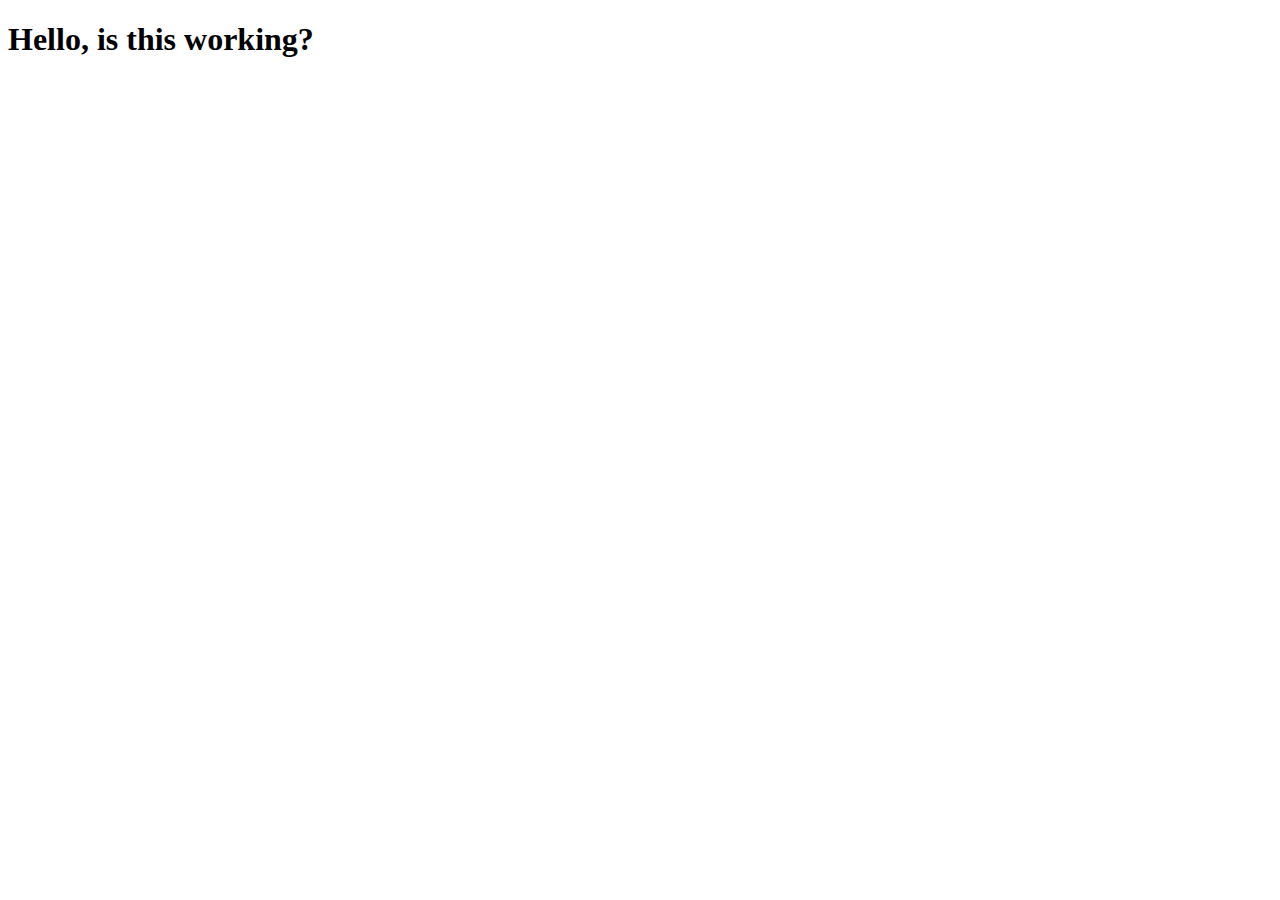
==== add-event.html @ 6bc34bf8 "Testing File" ====
<!DOCTYPE html>
<html lang="en">
<head>
    <meta charset="UTF-8">
    <meta http-equiv="X-UA-Compatible" content="IE=edge">
    <meta name="viewport" content="width=device-width, initial-scale=1.0">
    <title>Add Event Rough</title>
</head>
<body>
    <h1>Hello, is this working?</h1>
</body>
</html>
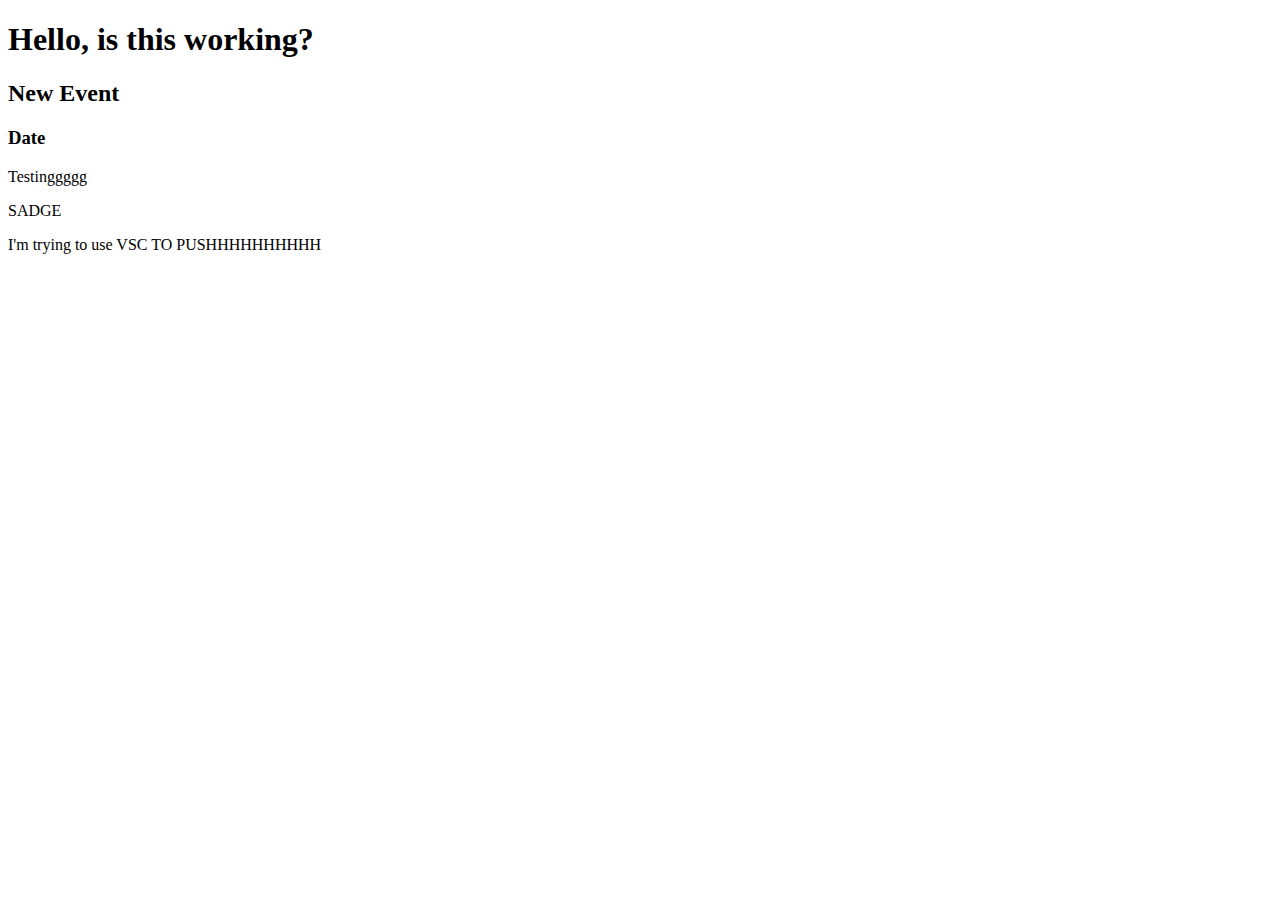
==== commit e84d3ec8: "VSC PLESASE WORK" ====
--- a/add-event.html
+++ b/add-event.html
@@ -7,6 +7,18 @@
     <title>Add Event Rough</title>
 </head>
 <body>
+    <header></header>
+
+    <title> Add an Event</title>
+    <section>
     <h1>Hello, is this working?</h1>
+    <h2>New Event</h2>
+    <h3>Date</h3>
+    <p>Testinggggg</p>
+    <p>SADGE</p>
+    <p>I'm trying to use VSC TO PUSHHHHHHHHHH</p>
+    </section>
+
+    <footer></footer>
 </body>
 </html>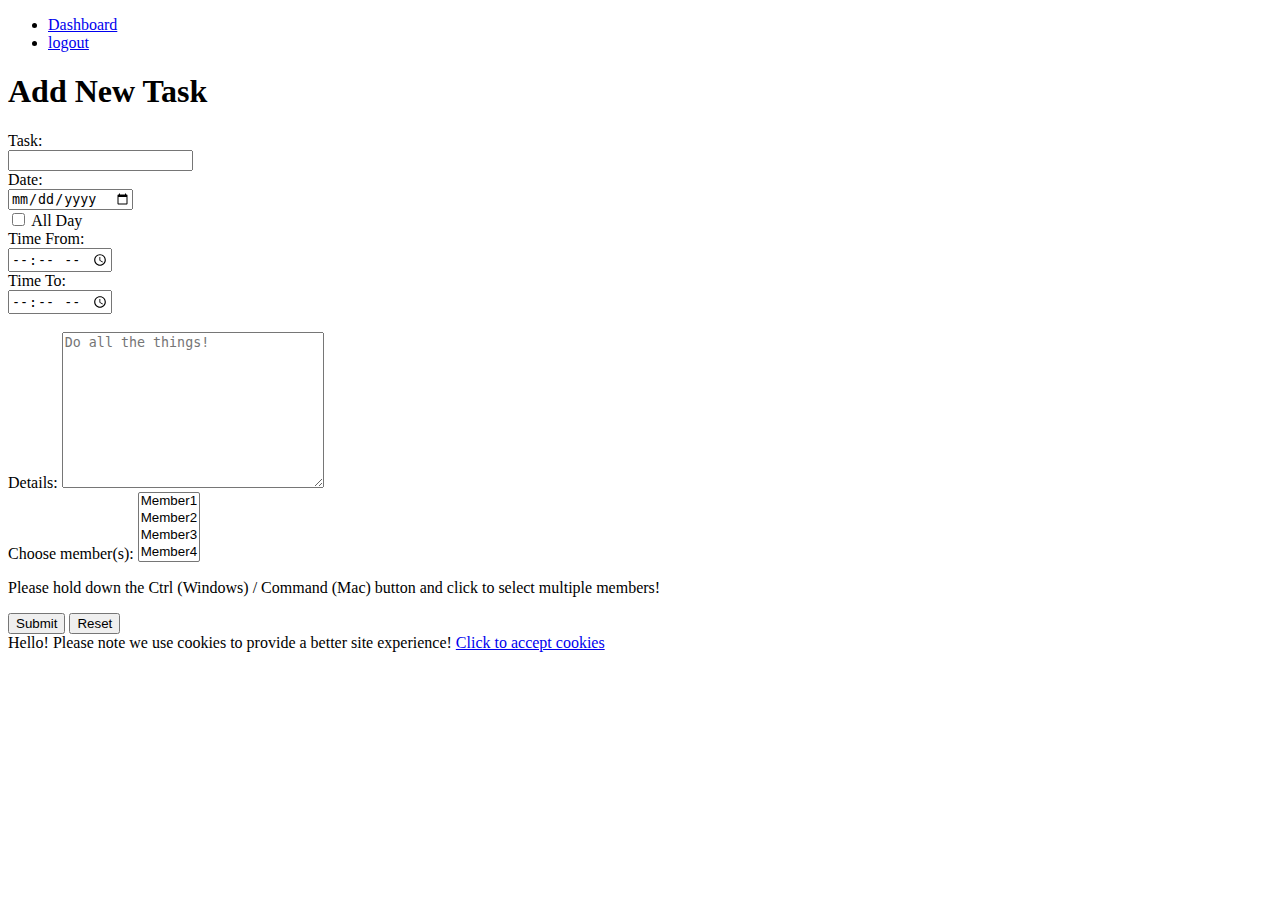
==== commit 9ac11590: "Add Task Form" ====
--- a/add-event.html
+++ b/add-event.html
@@ -4,21 +4,70 @@
     <meta charset="UTF-8">
     <meta http-equiv="X-UA-Compatible" content="IE=edge">
     <meta name="viewport" content="width=device-width, initial-scale=1.0">
-    <title>Add Event Rough</title>
+    <title>Add New Task</title>
 </head>
 <body>
-    <header></header>
+    <header>
+        <nav>
+            <ul>
+                <li><a href="select-persons.php">Dashboard</a></li>
+                <li><a href="logout.php">logout</a></li>
+            </ul>
+        </nav>
+    </header>
+    
+    <!-- NOTES: Feel free to get rid of the header/footer, and change PHP action page. I added <br>'s, but please get rid them, when implementing CSS. -->
 
-    <title> Add an Event</title>
-    <section>
-    <h1>Hello, is this working?</h1>
-    <h2>New Event</h2>
-    <h3>Date</h3>
-    <p>Testinggggg</p>
-    <p>SADGE</p>
-    <p>I'm trying to use VSC TO PUSHHHHHHHHHH</p>
-    </section>
+    <h1>Add New Task</h1>
 
-    <footer></footer>
+    <form action="process-task.php" method="POST">
+        <label for="task"> Task:</label><br>
+        <input type="text" id="task" name="task" required><br>
+        <label for="date">Date:</label><br>
+        <input type="date" id="date" name="date" required> <br>
+
+        <!-- Need Logic: If All Day selected > no selection for Time/is hidden? OR Time is automatically set to: "Now" until 11:59pm or Next Day 12:00AM or 0:00 (if we're doing 24hr clock)
+        Using Checkbox b/c the user can still unselect, if they change their mind-->
+        <input type="checkbox" id="allDay" name="allDay" value="allDay">
+        <label for="allDay"> All Day</label><br>
+
+
+        <!-- How would we input Logic to not be able to select a date/time from the past? the "min" "max" attribute?-->
+        <label for="timeStart">Time From:</label><br>
+        <input type="time" id="timeStart" name="timeStart"> <br>
+        <label for="timeEnd">Time To:</label><br>
+        <input type="time" id="timeEnd" name="timeEnd"> <br>
+        
+
+        <br>
+
+        <label for="details">Details:</label>
+        <textarea name="details" id="details" cols="30" rows="10" placeholder="Do all the things!"></textarea>
+
+
+
+        <br>
+        <!-- Need to get names of members and "size" from selection FROM php/database, would they would need to be variables? -->
+        <label for="members">Choose member(s):</label>
+        <select id="members" name="members" size="4" multiple>
+        <option value="member1">Member1</option>
+        <option value="member2">Member2</option>
+        <option value="member3">Member3</option>
+        <option value="member4">Member4</option>
+        </select>
+
+        <p>Please hold down the Ctrl (Windows) / Command (Mac) button and click to select multiple members!</p> 
+        <!-- this is a bit annoying in terms of UX but it works? -->
+
+
+        <input type="submit" name="submit">
+        <input type="reset"> 
+        <!-- reset button -->
+    </form>
+    
+
+    <footer>
+        Hello! Please note we use cookies to provide a better site experience! <a href="#">Click to accept cookies</a>
+    </footer>
 </body>
 </html>